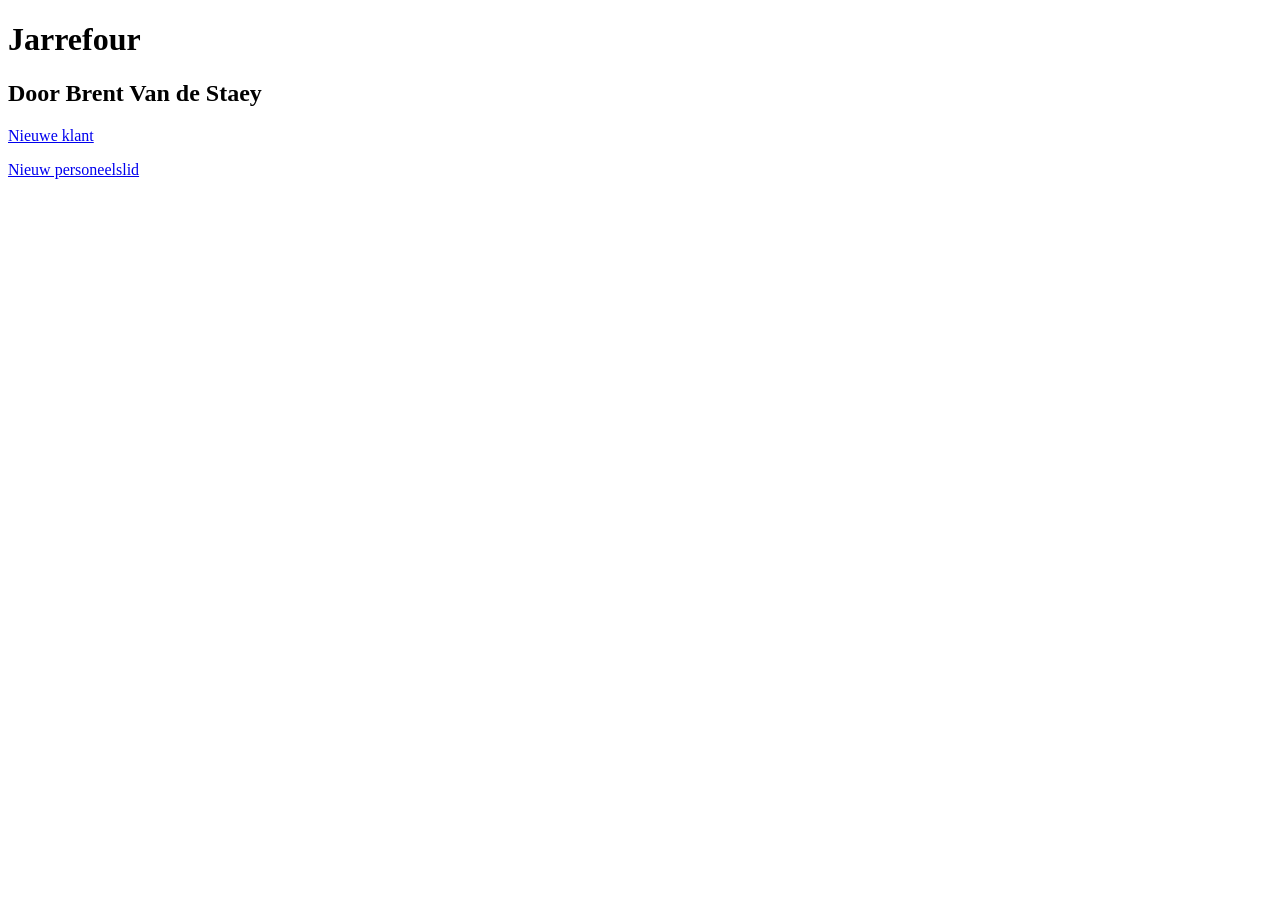
==== src/main/resources/templates/index.html @ 6683c7f7 "first commit" ====
<!DOCTYPE html>
<html lang="en" xmlns:th="http://www.thymeleaf.org">
<!--Brent Van de Staey r0793295-->

<head>
    <meta http-equiv="Content-Type" content="text/html; charset=UTF-8">
    <link rel="stylesheet" type="text/css" href="img/style.css" />
    <title>Startpagina</title>
</head>
<body>

    <h1>Jarrefour</h1>
    <h2>Door Brent Van de Staey</h2>
    <p><a href="/nieuweklant">Nieuwe klant</a></p>
    <p><a href="/nieuwpersoneelslid">Nieuw personeelslid</a></p>


</body>
</html>
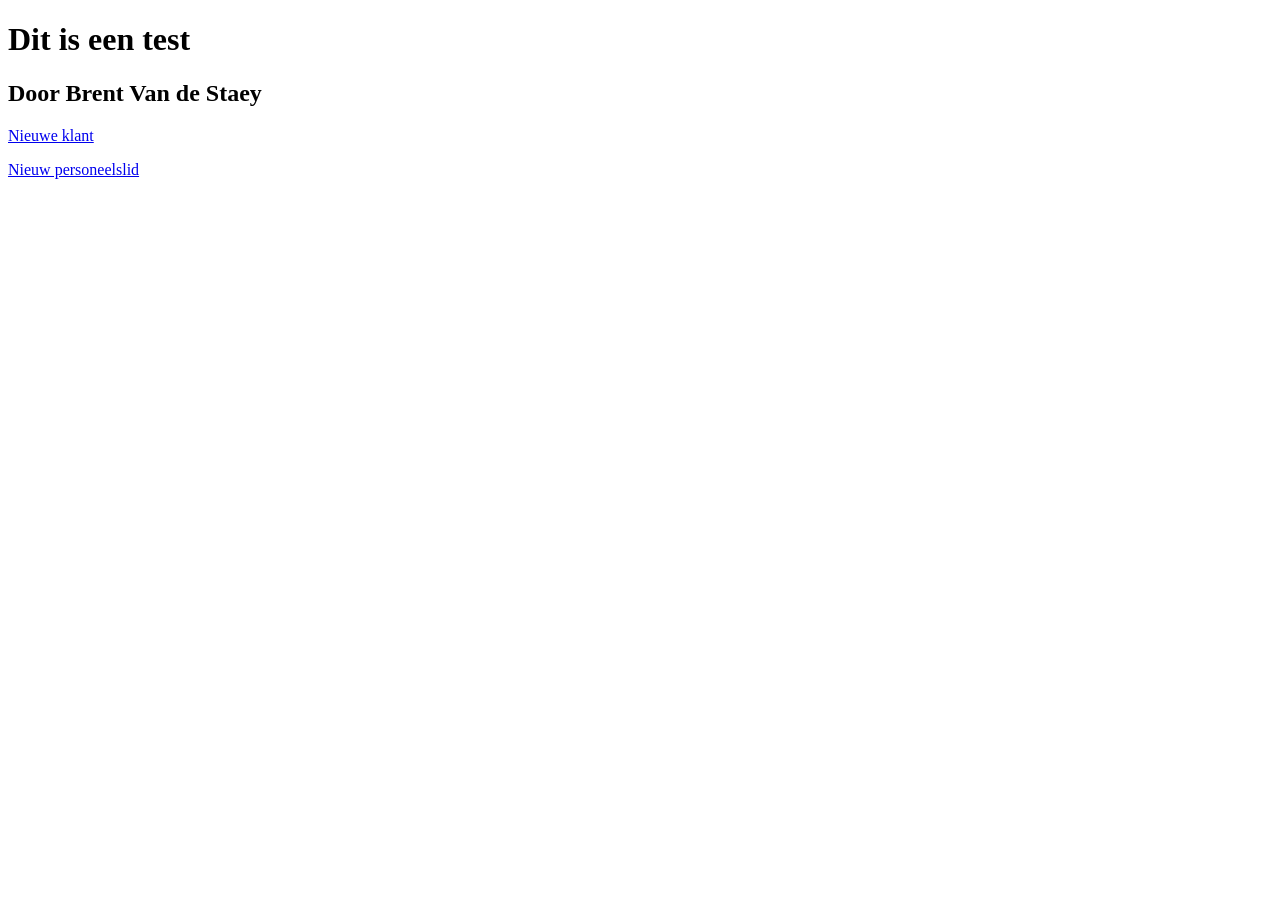
==== commit d75df985: "test" ====
--- a/src/main/resources/templates/index.html
+++ b/src/main/resources/templates/index.html
@@ -9,7 +9,7 @@
 </head>
 <body>
 
-    <h1>Jarrefour</h1>
+    <h1>Dit is een test</h1>
     <h2>Door Brent Van de Staey</h2>
     <p><a href="/nieuweklant">Nieuwe klant</a></p>
     <p><a href="/nieuwpersoneelslid">Nieuw personeelslid</a></p>
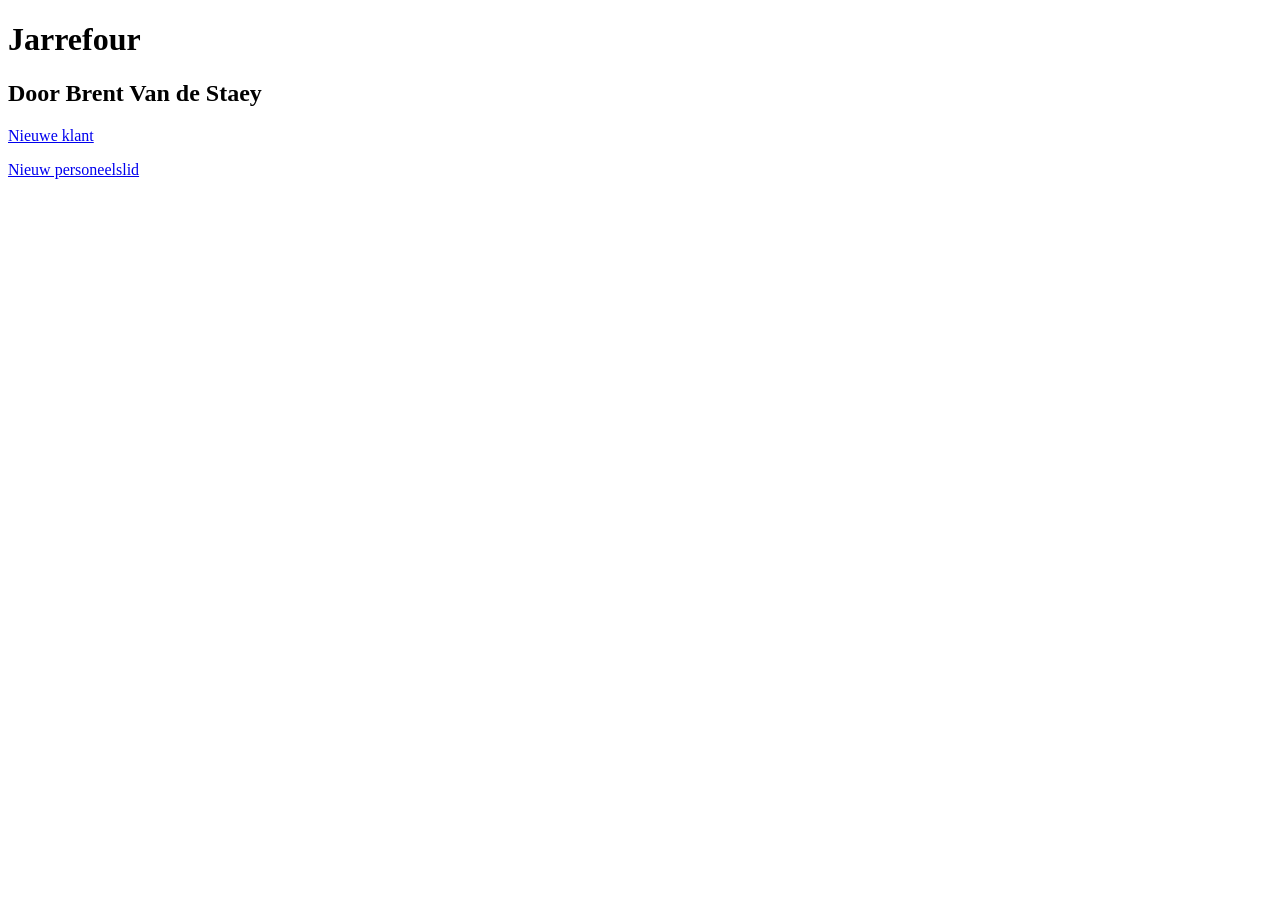
==== commit af55bd19: "test" ====
--- a/src/main/resources/templates/index.html
+++ b/src/main/resources/templates/index.html
@@ -9,7 +9,7 @@
 </head>
 <body>
 
-    <h1>Dit is een test</h1>
+    <h1>Jarrefour</h1>
     <h2>Door Brent Van de Staey</h2>
     <p><a href="/nieuweklant">Nieuwe klant</a></p>
     <p><a href="/nieuwpersoneelslid">Nieuw personeelslid</a></p>
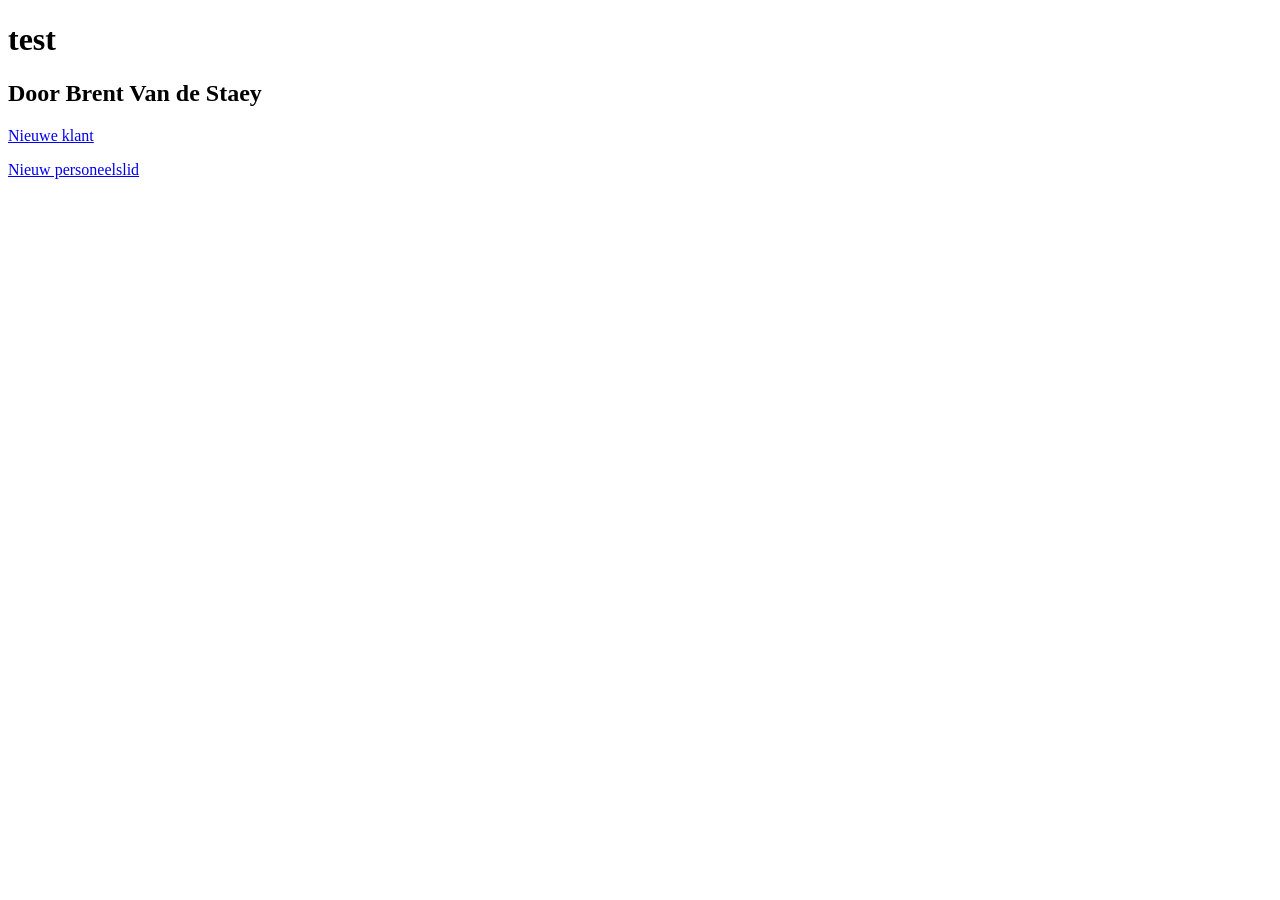
==== commit 21689379: "test" ====
--- a/src/main/resources/templates/index.html
+++ b/src/main/resources/templates/index.html
@@ -9,7 +9,7 @@
 </head>
 <body>
 
-    <h1>Jarrefour</h1>
+    <h1>test</h1>
     <h2>Door Brent Van de Staey</h2>
     <p><a href="/nieuweklant">Nieuwe klant</a></p>
     <p><a href="/nieuwpersoneelslid">Nieuw personeelslid</a></p>
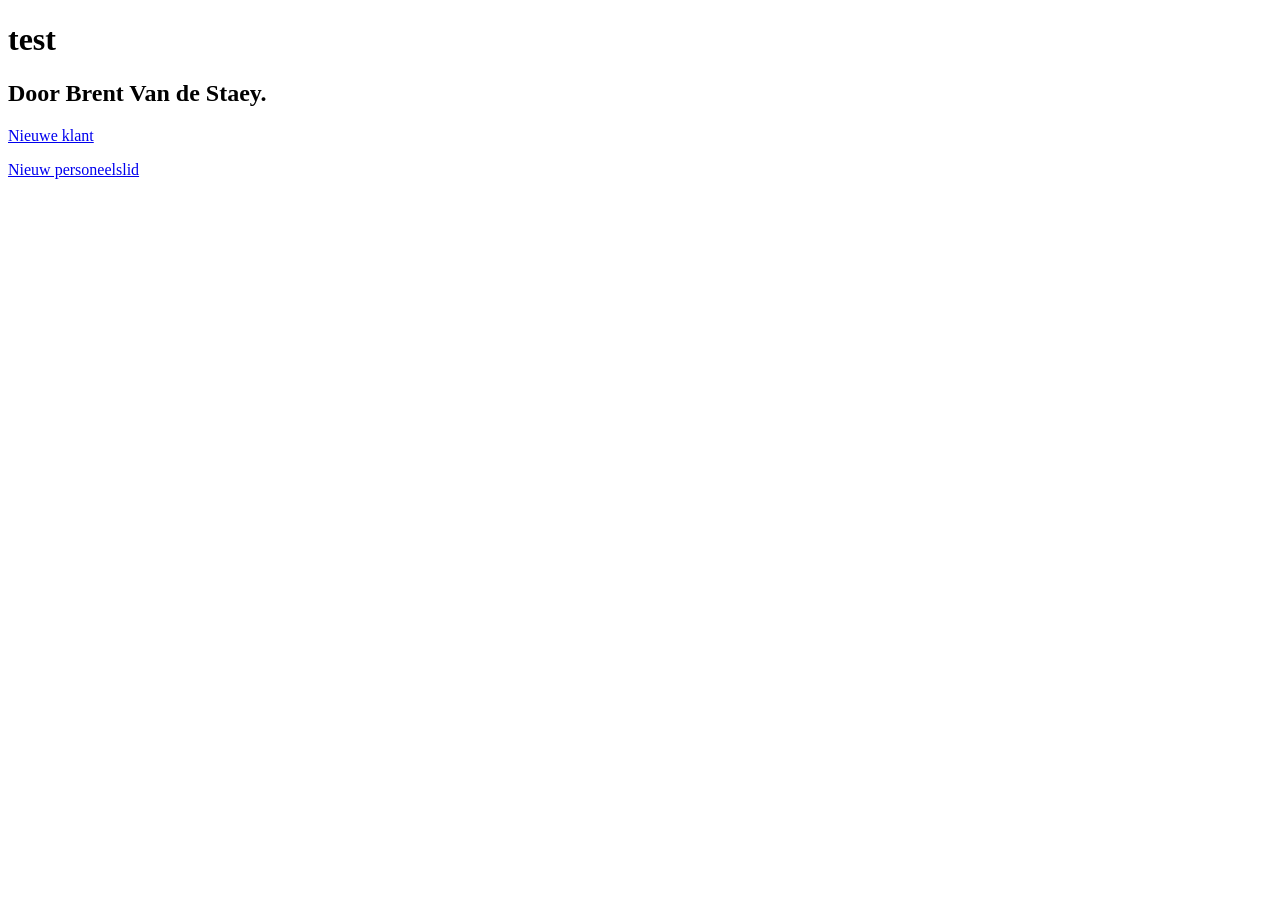
==== commit 3f83d35e: "test" ====
--- a/src/main/resources/templates/index.html
+++ b/src/main/resources/templates/index.html
@@ -10,7 +10,7 @@
 <body>
 
     <h1>test</h1>
-    <h2>Door Brent Van de Staey</h2>
+    <h2>Door Brent Van de Staey.</h2>
     <p><a href="/nieuweklant">Nieuwe klant</a></p>
     <p><a href="/nieuwpersoneelslid">Nieuw personeelslid</a></p>
 
